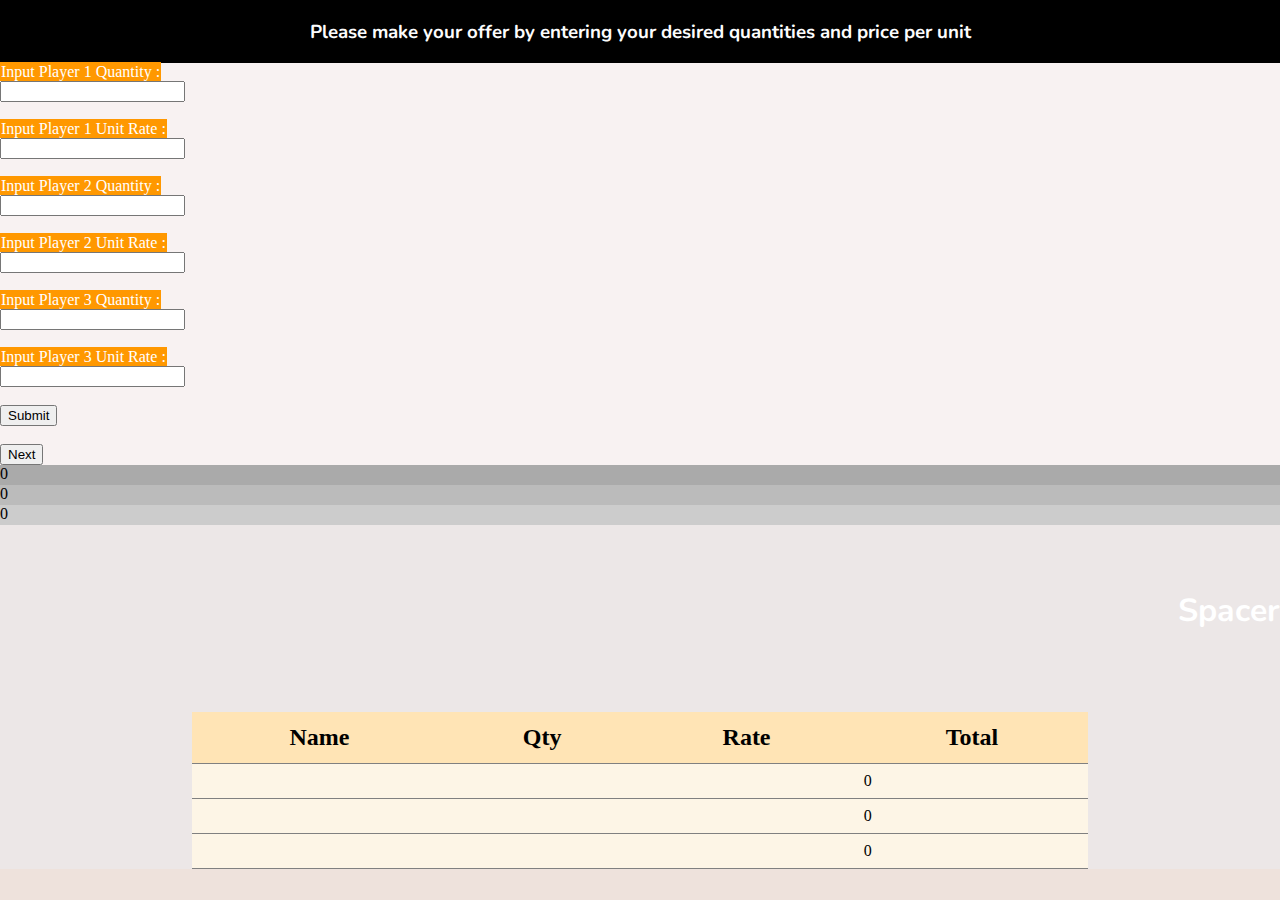
==== buy.html @ 156f478c "2nd commit -inserted buy page" ====
<!DOCTYPE html>
<html lang="en" dir="ltr">
    <head>
        <meta charset="utf-8">
        <title></title>
        <script src="https://cdnjs.cloudflare.com/ajax/libs/jquery/3.5.1/jquery.min.js" charset="utf-8"></script>
        <script src="app.js" , charset="utf-8"></script>
        <link rel="stylesheet" href="main.css">
    </head>
    <body>
      <div class="container">
        <div class="meat">
            <div class="div_small">
                <h3>Please make your offer by entering your desired quantities and price per unit</h3> </div>
            <div>
              <label for="p1Qty"><span class = "label pOrange" > Input Player 1 Quantity :</span></label><br>
              <input type="text" id="p1Qty" name="p1Qty"><br><br>
              <label for="p1Rate"><span class = "label pOrange" > Input Player 1 Unit Rate :</span></label><br>
              <input type="text" id="p1Rate" name="p1Rate"><br><br>

              <label for="p2Qty"><span class = "label pOrange" > Input Player 2 Quantity :</span></label><br>
              <input type="text" id="p2Qty" name="p2Qty"><br><br>
              <label for="p2Rate"><span class = "label pOrange" > Input Player 2 Unit Rate :</span></label><br>
              <input type="text" id="p2Rate" name="p2Rate"><br><br>
              
              <label for="p3Qty"><span class = "label pOrange" > Input Player 3 Quantity :</span></label><br>
              <input type="text" id="p3Qty" name="p3Qty"><br><br>
              <label for="p3Rate"><span class = "label pOrange" > Input Player 3 Unit Rate :</span></label><br>
              <input type="text" id="p3Rate" name="p3Rate"><br><br>

              <button onclick="calBuy()">Submit</button> <br><br>
              
              <button type="button" onclick="buyingScreen()">Next</button>

         <div class="div_small" id = "player1" style="background-color:#aaa;">
            <h4>Player 1</h4>
           </div>
           <div class="div_small" id = "player2" style="background-color:#bbb;">
           <h4>Player 2</h4>
           </div>
           <div class="div_small" id= "player3" style="background-color:#ccc;">
            <h4>Player 3</h4>
           </div>
            </div>
        </div>
    </div>
    </body>
</html>
---- main.css ----
@import url('https://fonts.googleapis.com/css?family=Nunito');

:root {
  --soft-pink: #EDC7B7;
  --lightest-pink: #EEE2DC;
  --warm-violet: #BAB2B5;
  --dark-imperial-blue: #123C69;
  --ruby: #AC3B61;
 
}

.label {
  color: white;
  padding: 1px;
}

.pOrange {background-color: #ff9800;} /* Orange */

h2 {
    text-align: right;
    font-family: 'Nunito', sans-serif;
    padding:  2em 0;
    border: 2em ;
    font-size:2em;
    color: rgb(255, 255, 255);
    margin: 0;
  }

h3 {
  text-align: center;
  font-family: 'Nunito', sans-serif;
  padding:  1em 0;
  color: rgb(252, 252, 252);
  margin: 0;
}

h4 {
    text-align: center;
    font-family: 'Nunito', sans-serif;
    padding:  2em 0;
    border: 2em ;
    font-size: 1em;
    color: rgb(255, 255, 255);
    margin: 0;
  }


html {
  background: var(--lightest-pink);
}

body {
  margin: 0;
  background: rgb(236, 231, 231);
}

.meat {
  background: black;
}

.auction {
  background: var(--dark-imperial-blue);
}

.vegetable {
  background: var(--warm-violet);
}

.fruit {
  background: var(--soft-pink);
}

div {
  min-height: 200px;
  background:rgb(248, 242, 242);
}

.div_small {
    min-height: 20px;
    background: rgb(0, 0, 0);
  }
img{
  width: 100%;
  
}

/*table */
.buyInfoTable {
  background-color: oldlace;
  margin: 1em auto;
  width: 70%;
  border-spacing: 0;
}

tr {
  border-bottom: 2px solid grey;
}
td, th {
  border-bottom: 1px solid grey;
  padding: .5em;
}

th {
  font-size: 1.5em;
  background: moccasin;
}
/* Create four equal columns that floats next to each other */
.column {
    float: left;
    width: 25%;
    padding: 10px;
    background: black;
    height: 30px; /* Should be removed. Only for demonstration */
  }
  
  /* Clear floats after the columns */
  .row:after {
    content: "";
    display: table;
    clear: both;
  }
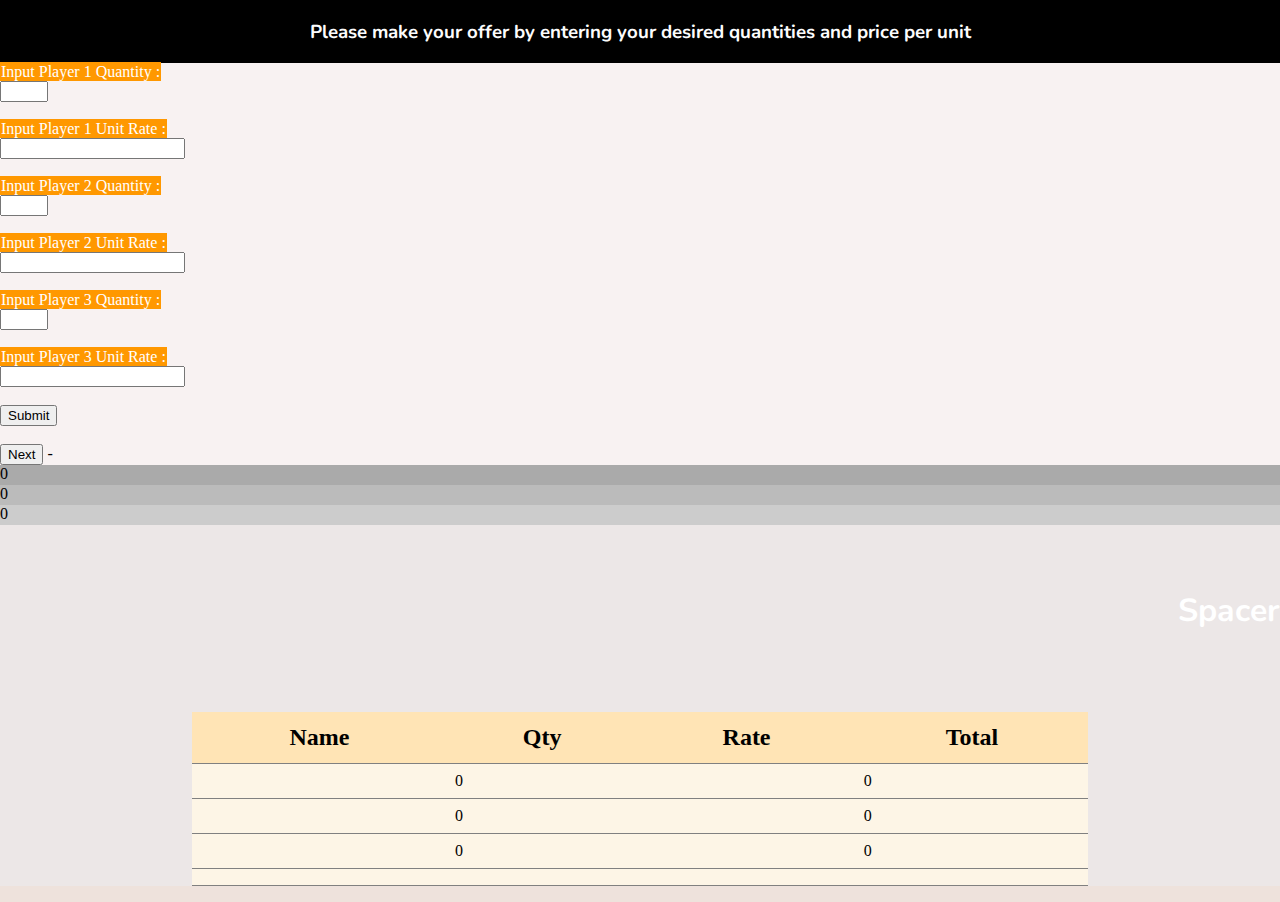
==== commit 6e1c28d0: "3rd commit, force data type to number" ====
--- a/buy.html
+++ b/buy.html
@@ -14,24 +14,24 @@
                 <h3>Please make your offer by entering your desired quantities and price per unit</h3> </div>
             <div>
               <label for="p1Qty"><span class = "label pOrange" > Input Player 1 Quantity :</span></label><br>
-              <input type="text" id="p1Qty" name="p1Qty"><br><br>
+              <input type="number" id="p1Qty" name="p1Qty" min="0" max="9" ><br><br>
               <label for="p1Rate"><span class = "label pOrange" > Input Player 1 Unit Rate :</span></label><br>
-              <input type="text" id="p1Rate" name="p1Rate"><br><br>
+              <input type="number" id="p1Rate" name="p1Rate"><br><br>
 
               <label for="p2Qty"><span class = "label pOrange" > Input Player 2 Quantity :</span></label><br>
-              <input type="text" id="p2Qty" name="p2Qty"><br><br>
+              <input type="number" id="p2Qty" name="p2Qty" min="0" max="9"><br><br>
               <label for="p2Rate"><span class = "label pOrange" > Input Player 2 Unit Rate :</span></label><br>
-              <input type="text" id="p2Rate" name="p2Rate"><br><br>
+              <input type="number" id="p2Rate" name="p2Rate"><br><br>
               
               <label for="p3Qty"><span class = "label pOrange" > Input Player 3 Quantity :</span></label><br>
-              <input type="text" id="p3Qty" name="p3Qty"><br><br>
+              <input type="number" id="p3Qty" name="p3Qty" min="0" max="9"><br><br>
               <label for="p3Rate"><span class = "label pOrange" > Input Player 3 Unit Rate :</span></label><br>
-              <input type="text" id="p3Rate" name="p3Rate"><br><br>
+              <input type="number" id="p3Rate" name="p3Rate"><br><br>
 
               <button onclick="calBuy()">Submit</button> <br><br>
               
               <button type="button" onclick="buyingScreen()">Next</button>
-
+-
          <div class="div_small" id = "player1" style="background-color:#aaa;">
             <h4>Player 1</h4>
            </div>
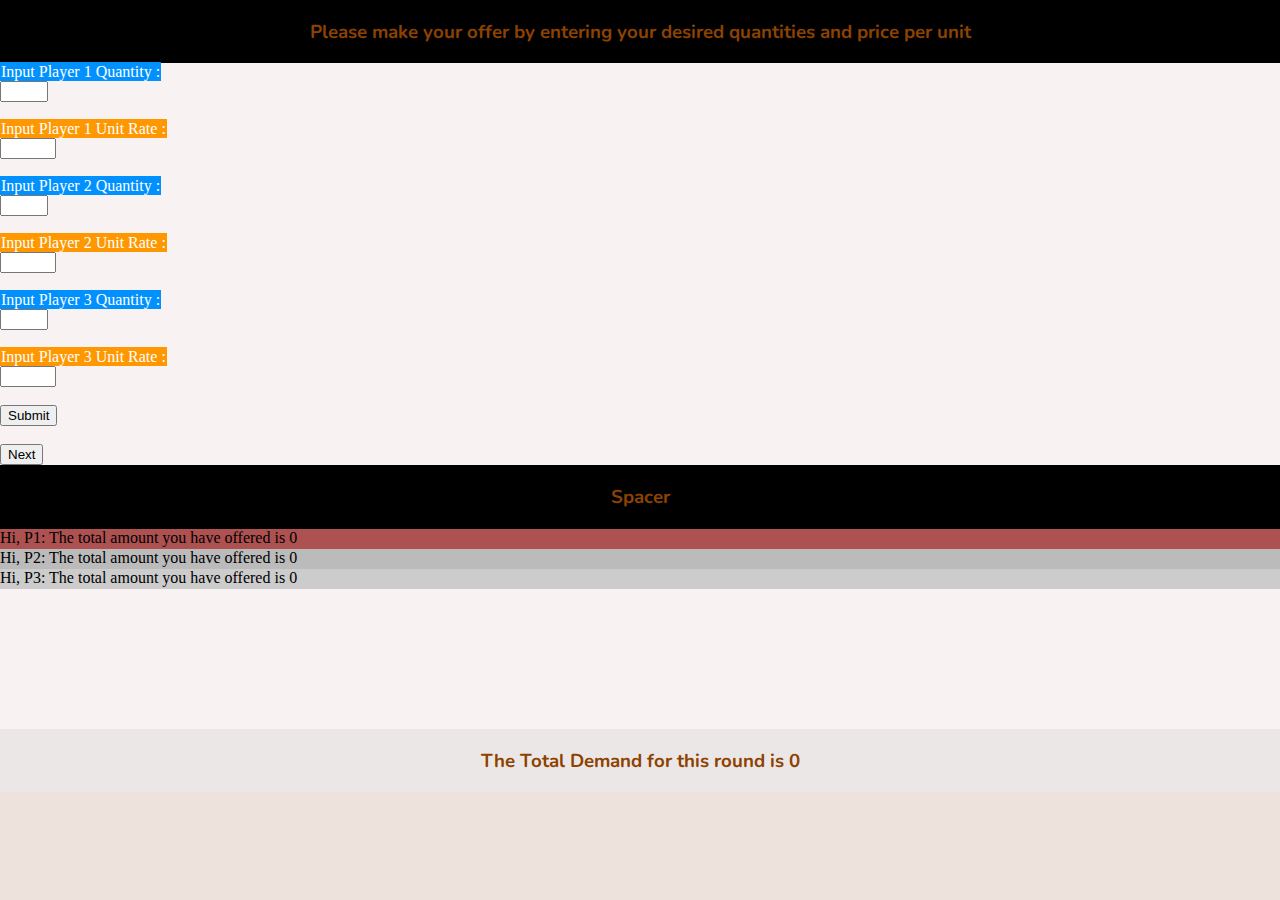
==== commit d37c27b9: "added count.js for logic testing only" ====
--- a/buy.html
+++ b/buy.html
@@ -8,41 +8,41 @@
         <link rel="stylesheet" href="main.css">
     </head>
     <body>
-      <div class="container">
         <div class="meat">
             <div class="div_small">
                 <h3>Please make your offer by entering your desired quantities and price per unit</h3> </div>
             <div>
-              <label for="p1Qty"><span class = "label pOrange" > Input Player 1 Quantity :</span></label><br>
+              <label for="p1Qty"><span class = "label plightBlue" > Input Player 1 Quantity :</span></label><br>
               <input type="number" id="p1Qty" name="p1Qty" min="0" max="9" ><br><br>
               <label for="p1Rate"><span class = "label pOrange" > Input Player 1 Unit Rate :</span></label><br>
-              <input type="number" id="p1Rate" name="p1Rate"><br><br>
+              <input type="number" id="p1Rate" name="p1Rate" min="0" max="30"><br><br>
 
-              <label for="p2Qty"><span class = "label pOrange" > Input Player 2 Quantity :</span></label><br>
+              <label for="p2Qty"><span class = "label plightBlue" > Input Player 2 Quantity :</span></label><br>
               <input type="number" id="p2Qty" name="p2Qty" min="0" max="9"><br><br>
               <label for="p2Rate"><span class = "label pOrange" > Input Player 2 Unit Rate :</span></label><br>
-              <input type="number" id="p2Rate" name="p2Rate"><br><br>
+              <input type="number" id="p2Rate" name="p2Rate" min="0" max="30"><br><br>
               
-              <label for="p3Qty"><span class = "label pOrange" > Input Player 3 Quantity :</span></label><br>
+              <label for="p3Qty"><span class = "label plightBlue" > Input Player 3 Quantity :</span></label><br>
               <input type="number" id="p3Qty" name="p3Qty" min="0" max="9"><br><br>
               <label for="p3Rate"><span class = "label pOrange" > Input Player 3 Unit Rate :</span></label><br>
-              <input type="number" id="p3Rate" name="p3Rate"><br><br>
+              <input type="number" id="p3Rate" name="p3Rate" min="0" max="30"><br><br>
 
               <button onclick="calBuy()">Submit</button> <br><br>
               
               <button type="button" onclick="buyingScreen()">Next</button>
--
-         <div class="div_small" id = "player1" style="background-color:#aaa;">
+              <div class="div_small">
+                <h3>Spacer</h3> </div>
+            <div>
+         <div class="div_small" id = "p1Buy" style="background-color:rgb(174, 81, 81);">
             <h4>Player 1</h4>
            </div>
-           <div class="div_small" id = "player2" style="background-color:#bbb;">
+           <div class="div_small" id = "p2Buy" style="background-color:#bbb;">
            <h4>Player 2</h4>
            </div>
-           <div class="div_small" id= "player3" style="background-color:#ccc;">
+           <div class="div_small" id= "p3Buy" style="background-color:#ccc;">
             <h4>Player 3</h4>
            </div>
             </div>
         </div>
-    </div>
     </body>
 </html>--- a/main.css
+++ b/main.css
@@ -15,6 +15,7 @@
 }
 
 .pOrange {background-color: #ff9800;} /* Orange */
+.plightBlue {background-color: #0091ff;} 
 
 h2 {
     text-align: right;
@@ -30,7 +31,7 @@
   text-align: center;
   font-family: 'Nunito', sans-serif;
   padding:  1em 0;
-  color: rgb(252, 252, 252);
+  color: rgb(140, 66, 1);
   margin: 0;
 }
 
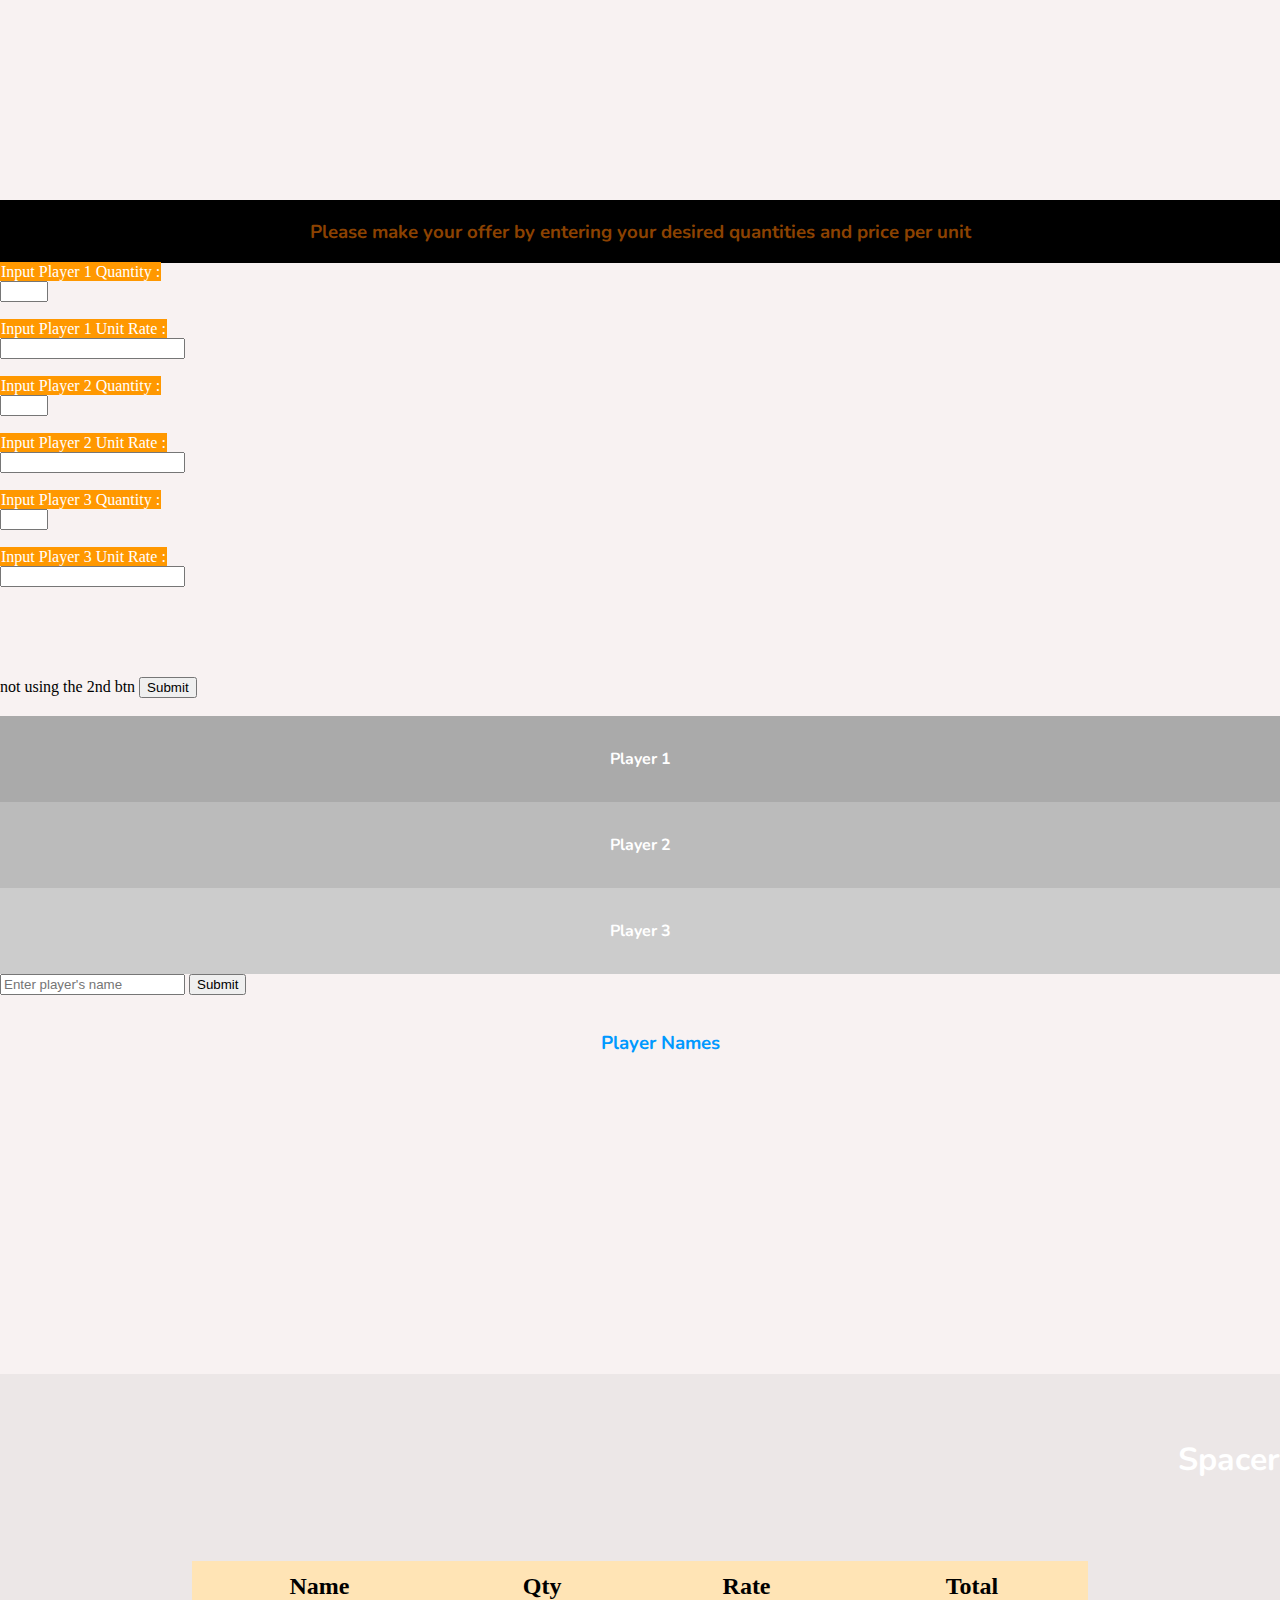
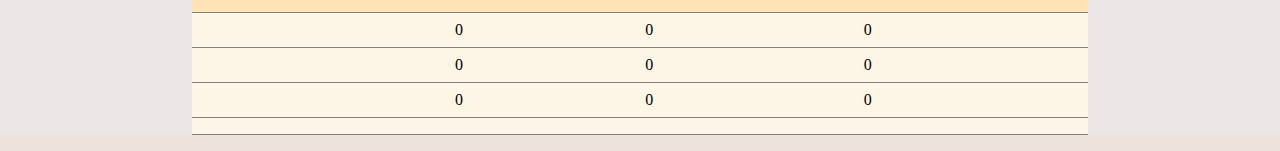
==== commit cab818b1: "replace app.js and buy.html need to troubleshoot" ====
--- a/buy.html
+++ b/buy.html
@@ -2,47 +2,63 @@
 <html lang="en" dir="ltr">
     <head>
         <meta charset="utf-8">
+        <meta name="viewport" content="width=device-width, initial-scale=1">
         <title></title>
         <script src="https://cdnjs.cloudflare.com/ajax/libs/jquery/3.5.1/jquery.min.js" charset="utf-8"></script>
         <script src="app.js" , charset="utf-8"></script>
-        <link rel="stylesheet" href="main.css">
+        <link rel="stylesheet" href="main.css" >
     </head>
     <body>
-        <div class="meat">
+      <div class="container"> 
+        <div class="header"></div>
             <div class="div_small">
                 <h3>Please make your offer by entering your desired quantities and price per unit</h3> </div>
-            <div>
-              <label for="p1Qty"><span class = "label plightBlue" > Input Player 1 Quantity :</span></label><br>
+            <div><form id = "buyForm">
+              <label for="p1Qty"><span class = "label pOrange" > Input Player 1 Quantity :</span></label><br>
               <input type="number" id="p1Qty" name="p1Qty" min="0" max="9" ><br><br>
               <label for="p1Rate"><span class = "label pOrange" > Input Player 1 Unit Rate :</span></label><br>
-              <input type="number" id="p1Rate" name="p1Rate" min="0" max="30"><br><br>
+              <input type="number" id="p1Rate" name="p1Rate"><br><br>
 
-              <label for="p2Qty"><span class = "label plightBlue" > Input Player 2 Quantity :</span></label><br>
+              <label for="p2Qty"><span class = "label pOrange" > Input Player 2 Quantity :</span></label><br>
               <input type="number" id="p2Qty" name="p2Qty" min="0" max="9"><br><br>
               <label for="p2Rate"><span class = "label pOrange" > Input Player 2 Unit Rate :</span></label><br>
-              <input type="number" id="p2Rate" name="p2Rate" min="0" max="30"><br><br>
+              <input type="number" id="p2Rate" name="p2Rate"><br><br>
               
-              <label for="p3Qty"><span class = "label plightBlue" > Input Player 3 Quantity :</span></label><br>
+              <label for="p3Qty"><span class = "label pOrange" > Input Player 3 Quantity :</span></label><br>
               <input type="number" id="p3Qty" name="p3Qty" min="0" max="9"><br><br>
               <label for="p3Rate"><span class = "label pOrange" > Input Player 3 Unit Rate :</span></label><br>
-              <input type="number" id="p3Rate" name="p3Rate" min="0" max="30"><br><br>
+              <input type="number" id="p3Rate" name="p3Rate"><br><br>
 
-              <button onclick="calBuy()">Submit</button> <br><br>
-              
-              <button type="button" onclick="buyingScreen()">Next</button>
-              <div class="div_small">
-                <h3>Spacer</h3> </div>
-            <div>
-         <div class="div_small" id = "p1Buy" style="background-color:rgb(174, 81, 81);">
+              <br> <br> <br>
+              <br>
+              not using the 2nd btn
+              <button type ="submit">Submit</button> <br><br> 
+              <form>
+         <div class="div_small" id = "player1" style="background-color:#aaa;">
             <h4>Player 1</h4>
            </div>
-           <div class="div_small" id = "p2Buy" style="background-color:#bbb;">
+           <div class="div_small" id = "player2" style="background-color:#bbb;">
            <h4>Player 2</h4>
            </div>
-           <div class="div_small" id= "p3Buy" style="background-color:#ccc;">
+           <div class="div_small" id= "player3" style="background-color:#ccc;">
             <h4>Player 3</h4>
            </div>
             </div>
+            <div>
+               <form>
+                <input type="text" placeholder="Enter player's name" id="input-box"/>
+                <input type="submit">  
+              </form> 
+              <ul>
+                <h3><span style= "color:rgb(0, 153, 255);font-weight:bold">Player Names  </span> </h3>
+              </ul>
+              </div>
+            <div class ="table">
+                <table>
+
+               </table>
+            </div>
         </div>
+    </div>
     </body>
 </html>